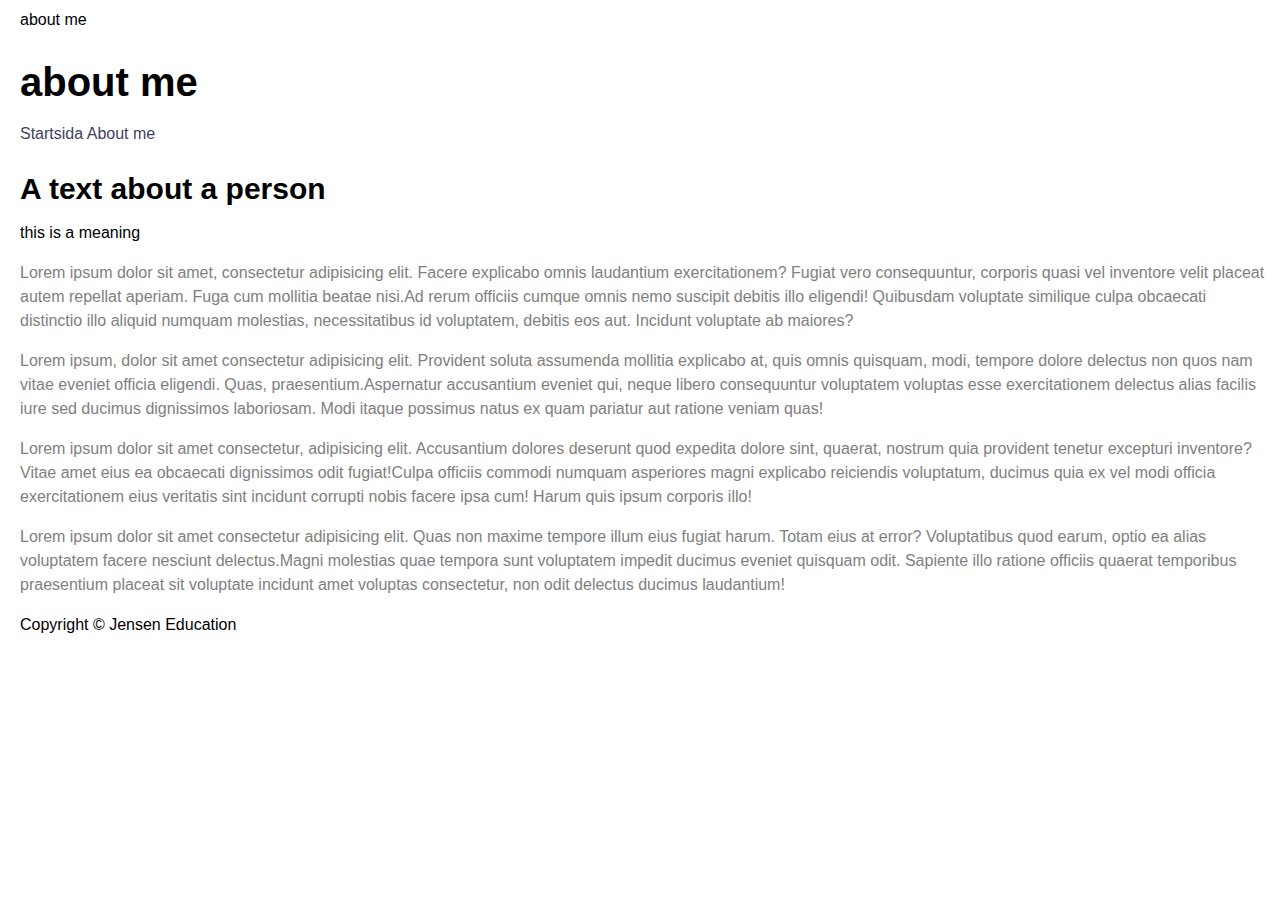
==== about.html @ d54844d9 "Hello all" ====
<!DOCTYPE html>
<html lang="en">
    <head>
        <!--Teckenuppsättning UTF-8----->
        <meta charset="UTF-8">
        <!--Compatible with internet explorer-->
        <meta http-equiv="X-UA-Compatible" content="IE-edge">
         <!--Mobile display preferred-->
        <meta name="viewport" content="width=device-width",initial scale

        <title> about me</title>
        <link rel="stylesheet" href="Style.css">
    </head>
    <body>
        <h1>about me</h1>
        <a href="index.html">Startsida</a>
        <a href="about.html">About me</a>
        <h2>A text about a person</h2>
        <p<span>this is a meaning</span></p>
        <p><span>Lorem ipsum dolor sit amet, consectetur adipisicing elit. Facere explicabo omnis laudantium exercitationem? Fugiat vero consequuntur, corporis quasi vel inventore velit placeat autem repellat aperiam. Fuga cum mollitia beatae nisi.</span><span>Ad rerum officiis cumque omnis nemo suscipit debitis illo eligendi! Quibusdam voluptate similique culpa obcaecati distinctio illo aliquid numquam molestias, necessitatibus id voluptatem, debitis eos aut. Incidunt voluptate ab maiores?</span></p>
        <p><span>Lorem ipsum, dolor sit amet consectetur adipisicing elit. Provident soluta assumenda mollitia explicabo at, quis omnis quisquam, modi, tempore dolore delectus non quos nam vitae eveniet officia eligendi. Quas, praesentium.</span><span>Aspernatur accusantium eveniet qui, neque libero consequuntur voluptatem voluptas esse exercitationem delectus alias facilis iure sed ducimus dignissimos laboriosam. Modi itaque possimus natus ex quam pariatur aut ratione veniam quas!</span></p>
        <p><span>Lorem ipsum dolor sit amet consectetur, adipisicing elit. Accusantium dolores deserunt quod expedita dolore sint, quaerat, nostrum quia provident tenetur excepturi inventore? Vitae amet eius ea obcaecati dignissimos odit fugiat!</span><span>Culpa officiis commodi numquam asperiores magni explicabo reiciendis voluptatum, ducimus quia ex vel modi officia exercitationem eius veritatis sint incidunt corrupti nobis facere ipsa cum! Harum quis ipsum corporis illo!</span></p>
        <p><span>Lorem ipsum dolor sit amet consectetur adipisicing elit. Quas non maxime tempore illum eius fugiat harum. Totam eius at error? Voluptatibus quod earum, optio ea alias voluptatem facere nesciunt delectus.</span><span>Magni molestias quae tempora sunt voluptatem impedit ducimus eveniet quisquam odit. Sapiente illo ratione officiis quaerat temporibus praesentium placeat sit voluptate incidunt amet voluptas consectetur, non odit delectus ducimus laudantium!</span></p>

    <p>Copyright &copy; Jensen Education</p>
    </body>
    </head>
</html>
---- Style.css ----
body{
    font-family: Arial, Helvetica, sans-serif;
    font-size: 16px;
    line-height: 1.5;
    margin-left: 20px;
    padding: 0;
}
h1{
    font-size: 40px;
    margin-top: 20px;
    margin-bottom: 10px;

}
h2{
    font-size: 30px;
    margin-top: 20px;
    margin-bottom: 10px;

}
p{
    margin-top: o;
    margin-bottom: 10px;
}
 .lorem {
    font-size: 25px;
    color: blue;
}
 #lorem {
    font-size: 25px;
    color: red;
}
.Double.class_name{
    color:rgb(71, 97, 71) ;
    font-size: 18px;
}
a{
    color: rgb(63, 63, 95);
    text-decoration: none;
}
a:hover {
    text-decoration: underline;
}

p span{
    color: gray;
}
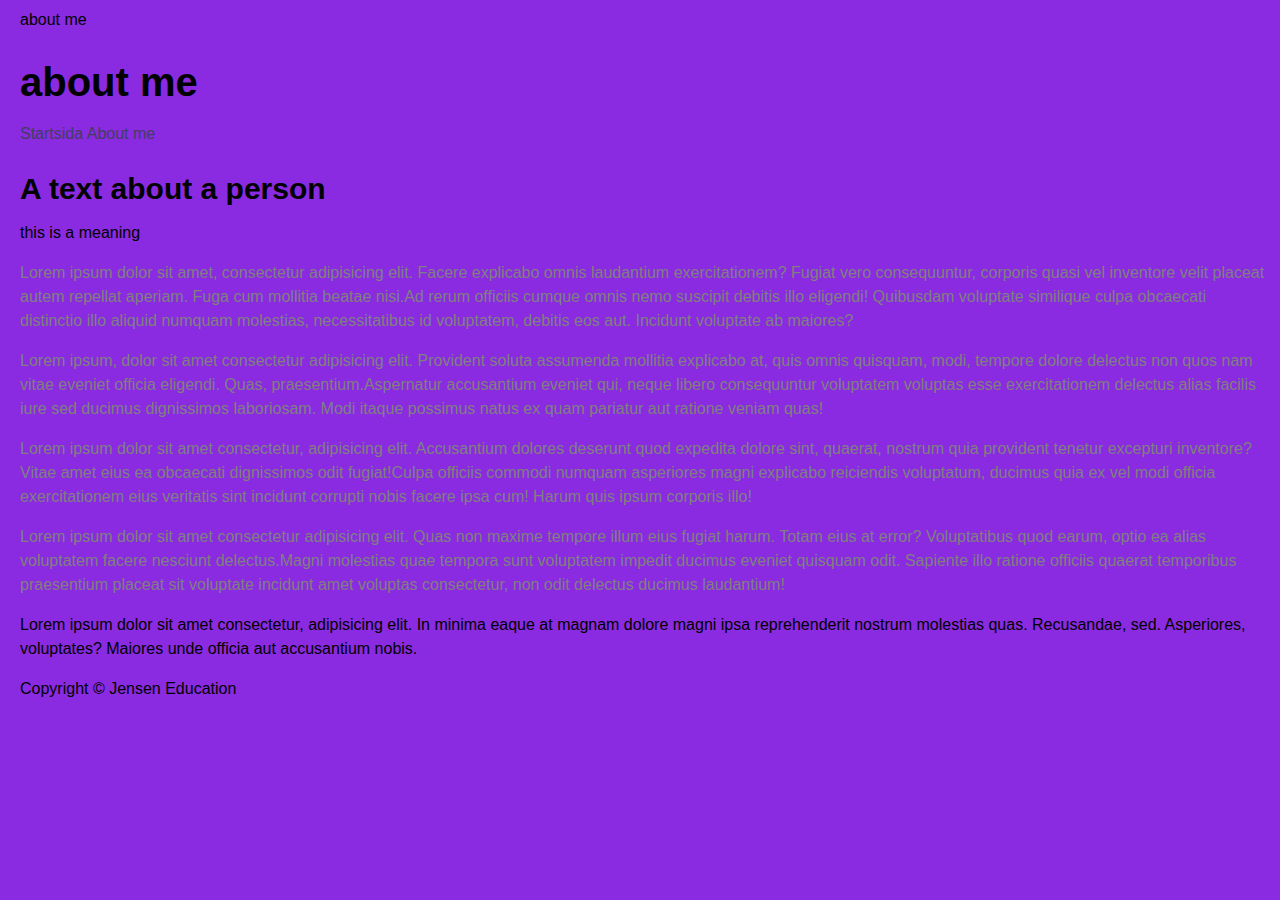
==== commit d1fa8ce1: "Hello all" ====
--- a/about.html
+++ b/about.html
@@ -21,7 +21,7 @@
         <p><span>Lorem ipsum, dolor sit amet consectetur adipisicing elit. Provident soluta assumenda mollitia explicabo at, quis omnis quisquam, modi, tempore dolore delectus non quos nam vitae eveniet officia eligendi. Quas, praesentium.</span><span>Aspernatur accusantium eveniet qui, neque libero consequuntur voluptatem voluptas esse exercitationem delectus alias facilis iure sed ducimus dignissimos laboriosam. Modi itaque possimus natus ex quam pariatur aut ratione veniam quas!</span></p>
         <p><span>Lorem ipsum dolor sit amet consectetur, adipisicing elit. Accusantium dolores deserunt quod expedita dolore sint, quaerat, nostrum quia provident tenetur excepturi inventore? Vitae amet eius ea obcaecati dignissimos odit fugiat!</span><span>Culpa officiis commodi numquam asperiores magni explicabo reiciendis voluptatum, ducimus quia ex vel modi officia exercitationem eius veritatis sint incidunt corrupti nobis facere ipsa cum! Harum quis ipsum corporis illo!</span></p>
         <p><span>Lorem ipsum dolor sit amet consectetur adipisicing elit. Quas non maxime tempore illum eius fugiat harum. Totam eius at error? Voluptatibus quod earum, optio ea alias voluptatem facere nesciunt delectus.</span><span>Magni molestias quae tempora sunt voluptatem impedit ducimus eveniet quisquam odit. Sapiente illo ratione officiis quaerat temporibus praesentium placeat sit voluptate incidunt amet voluptas consectetur, non odit delectus ducimus laudantium!</span></p>
-
+<p>Lorem ipsum dolor sit amet consectetur, adipisicing elit. In minima eaque at magnam dolore magni ipsa reprehenderit nostrum molestias quas. Recusandae, sed. Asperiores, voluptates? Maiores unde officia aut accusantium nobis.</p>
     <p>Copyright &copy; Jensen Education</p>
     </body>
     </head>
--- a/Style.css
+++ b/Style.css
@@ -4,6 +4,8 @@
     line-height: 1.5;
     margin-left: 20px;
     padding: 0;
+    background-color: blueviolet;
+
 }
 h1{
     font-size: 40px;
@@ -24,6 +26,7 @@
  .lorem {
     font-size: 25px;
     color: blue;
+    
 }
  #lorem {
     font-size: 25px;
